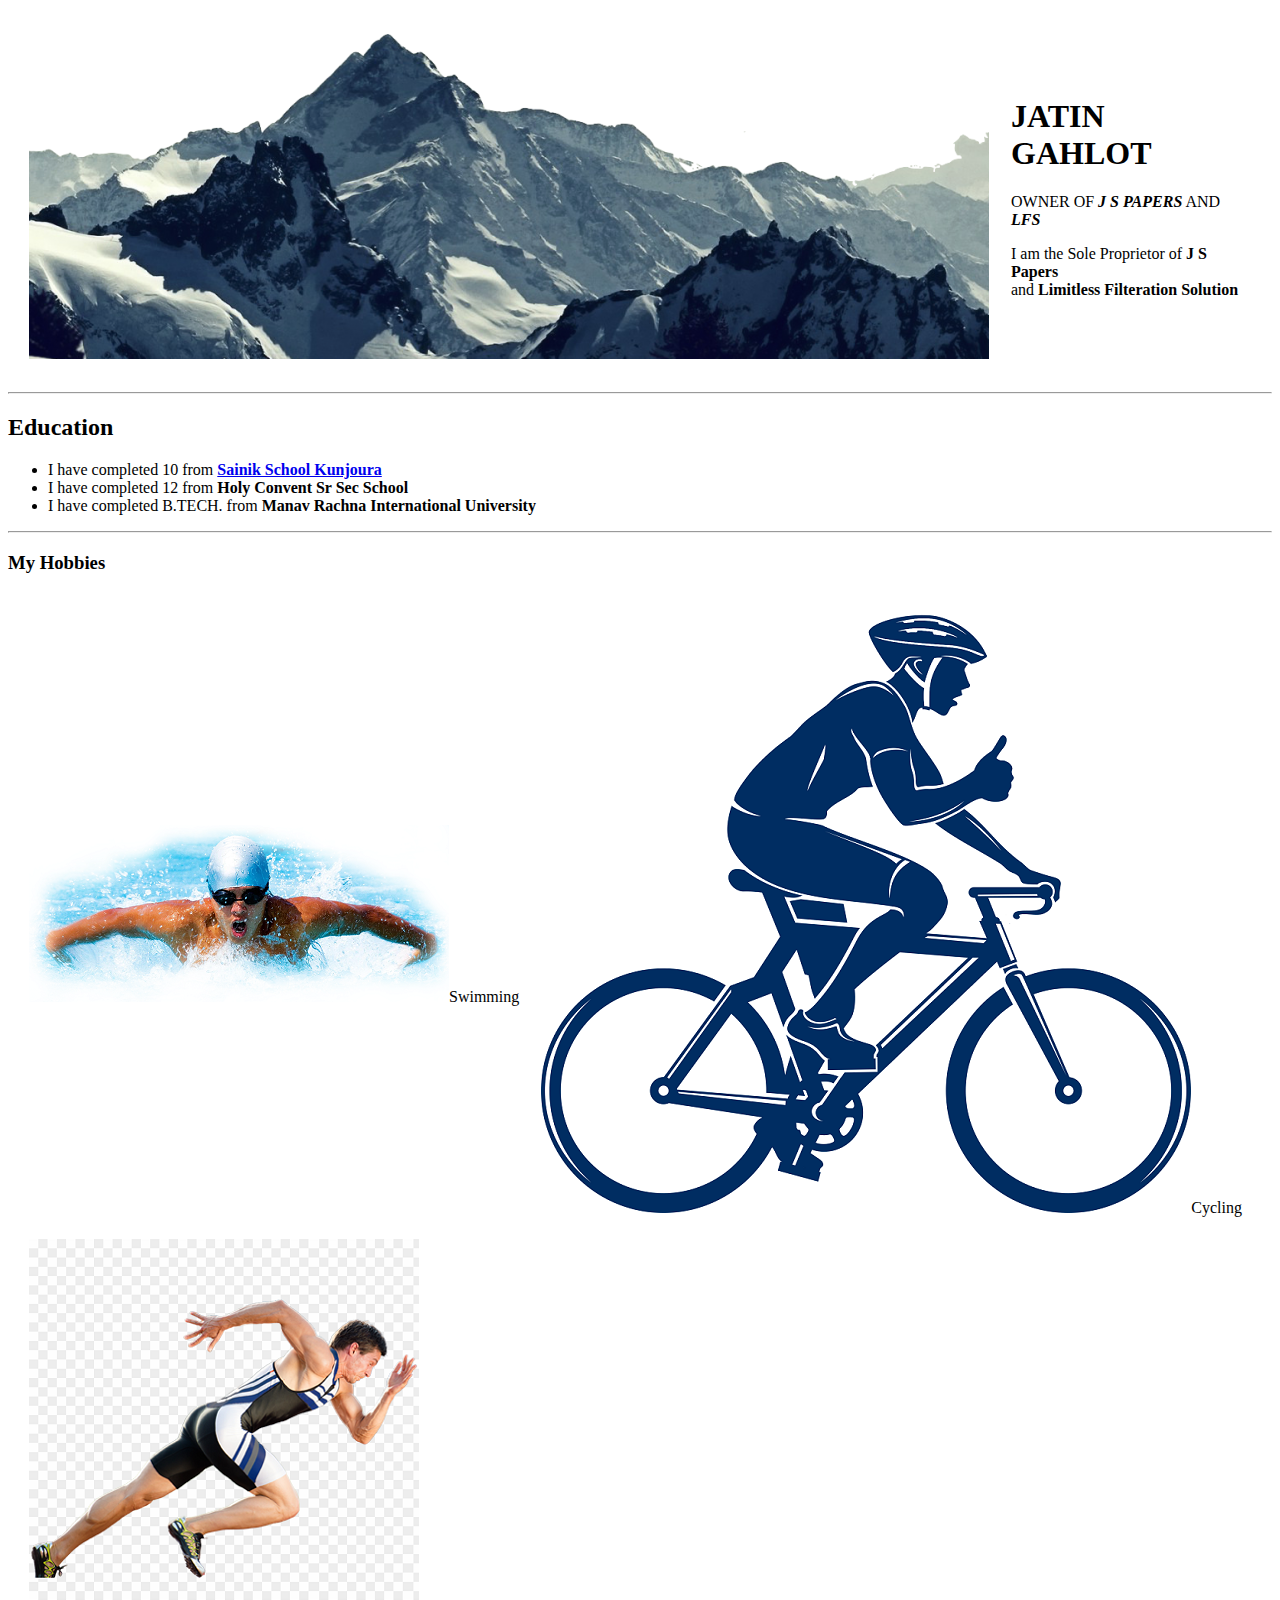
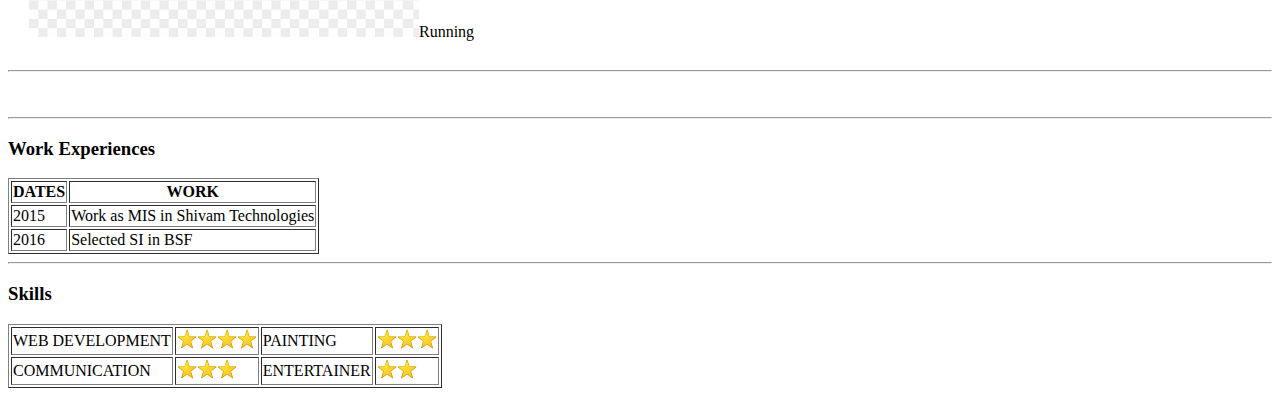
==== HTML personal site/HTML-PERSONAL SITE/index.html @ 05d4c32e "Update index.html" ====
<!DOCTYPE html>
<html>
    
    <head>
        <meta charset="UTF-8">
         <title> THIS IS JATIN'S SITE </title>
    </head>

    <body>
        <table cellspacing="20">
            <tr>
                <td><img src="mountains.png" alt="pic is buzy at the moment>"</td>
                <td><H1> JATIN GAHLOT </H1>
                    <p>OWNER OF <EM><strong>J S PAPERS</strong></EM> AND <EM><strong>LFS</strong></EM></p>
                    <P>I am the Sole Proprietor of <strong> J S Papers</strong> <Br> and <strong>Limitless Filteration Solution</strong></P></td>

            </tr>
        </table>
    
        <hr>
        <h2> Education </h2>
        <ul>
        <li>I have completed 10 from <strong><a href ="https://www.sskunjpura.org/">Sainik School Kunjoura</a></strong></li>
        <li>I have completed 12 from <strong>Holy Convent Sr Sec School</strong></li>
        <li>I have completed B.TECH. from <strong>Manav Rachna International University</strong></li>
        </ul>
        <hr>
        <h3> My Hobbies </h3>
        <table cellspacing="20">
            <tr>
                <td><img src="swiming2.png">Swimming</td>
               
                <td><img src="cycling12.png">Cycling</td>                
                
            </tr>
            <tr>
                <td> <img src="running4.png">Running </td>
            </tr>      
        </table>
        
        <hr>
        <br>
        <h3><a href="C:\Users\Admin\Desktop\web development\HTML personal site\HTML-PERSONAL SITE\contactme.html"></a> </h3>
        
        <hr>
        <h3> Work Experiences</h3>
        <table border="1">
            <thead>
                
                <th>DATES </th>
                <th>WORK </th>
                

            </thead>
            <tbody>
                <tr>
                    <td> 2015 </td>
                    <td>Work as MIS in Shivam Technologies</td>
                </tr>
                <tr>
                    <td>2016 </td>
                    <td>Selected SI in BSF</td>
                </tr>
                

            </tbody>
           
        </table>
        <hr>
        <h3>Skills</h3>
        <table border="1" >
            <tr>
                <td> WEB DEVELOPMENT</td>
                <td> <img src="STAR2.png"><img src="STAR2.png"><img src="STAR2.png"><img src="STAR2.png"> </td>
                <TD> PAINTING </TD>
                <TD><img src="STAR2.png"><img src="STAR2.png"><img src="STAR2.png"></TD>
            </tr>
            <tr>
                <td> COMMUNICATION </td>
                <td> <img src="STAR2.png"><img src="STAR2.png"><img src="STAR2.png"></td>
                <td> ENTERTAINER </td>
                <td><img src="STAR2.png"><img src="STAR2.png"></td>

            </tr>

        </table>

        </body>
</html>
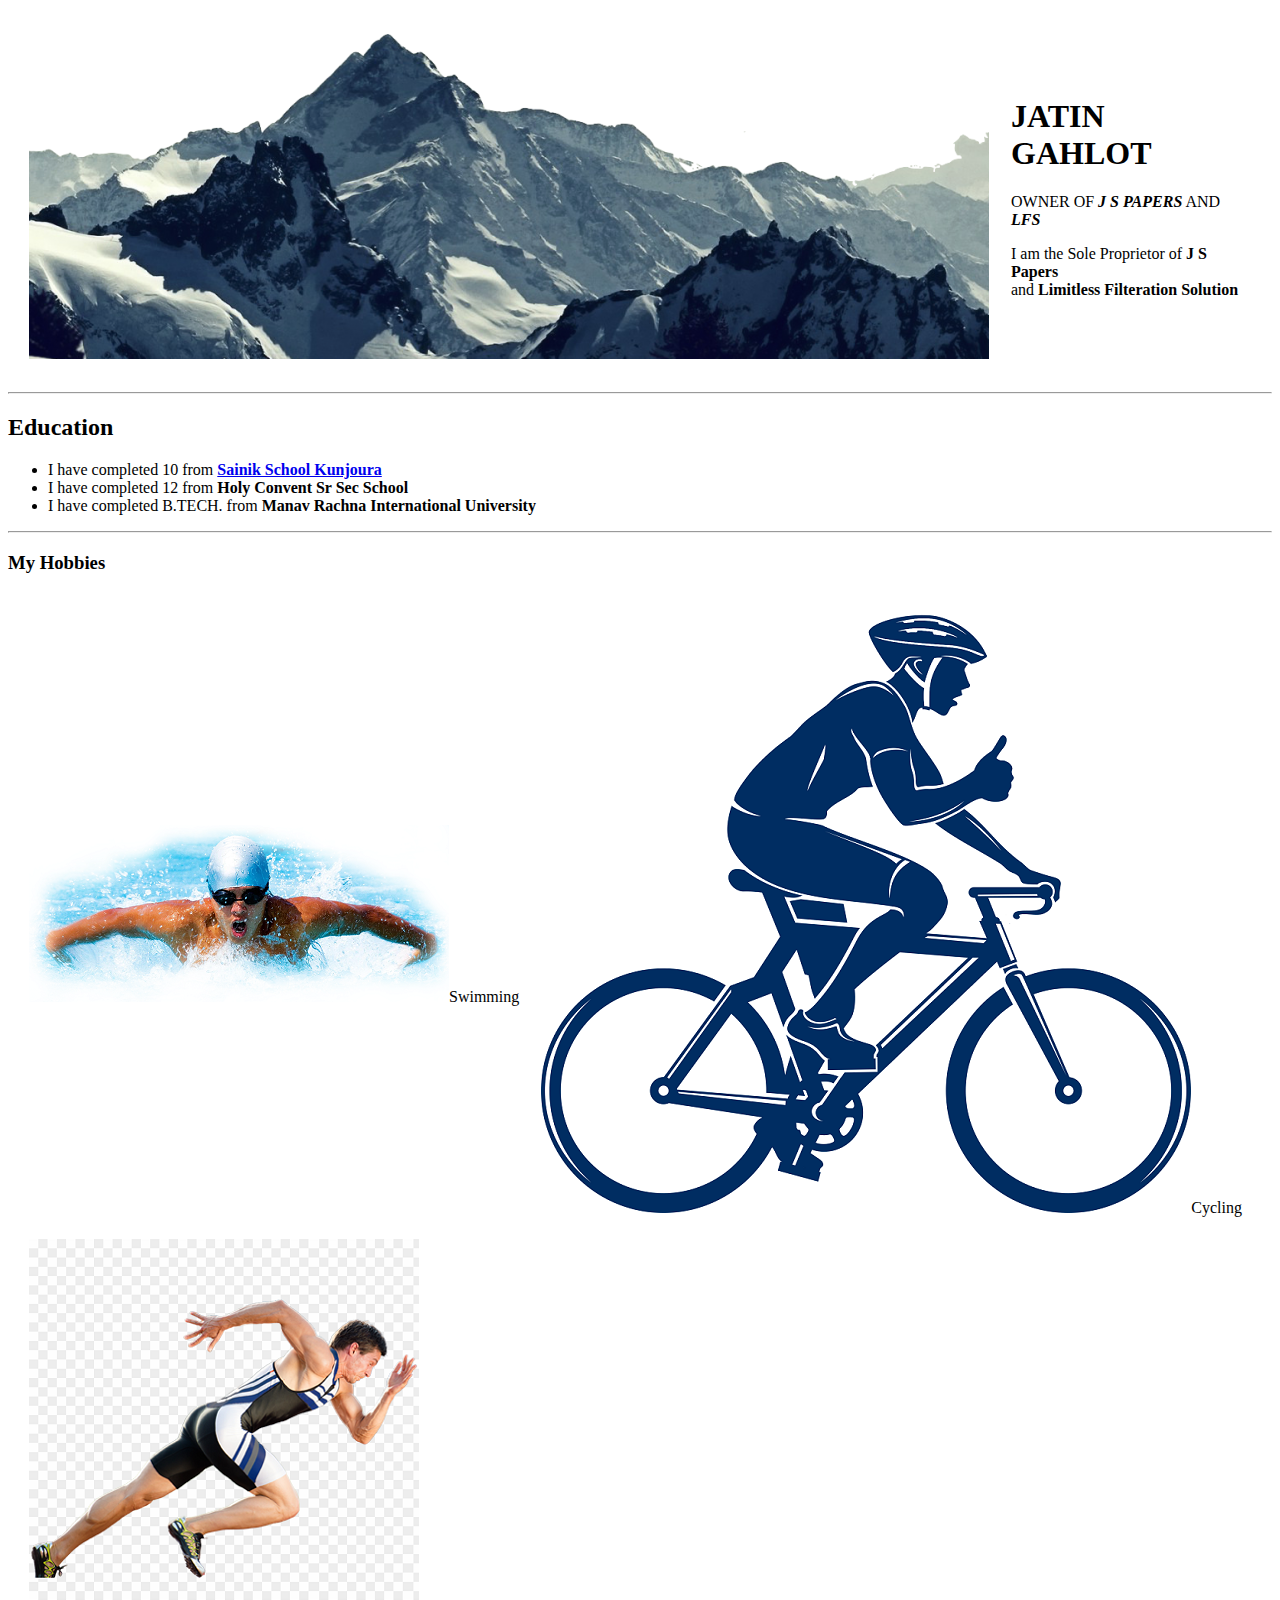
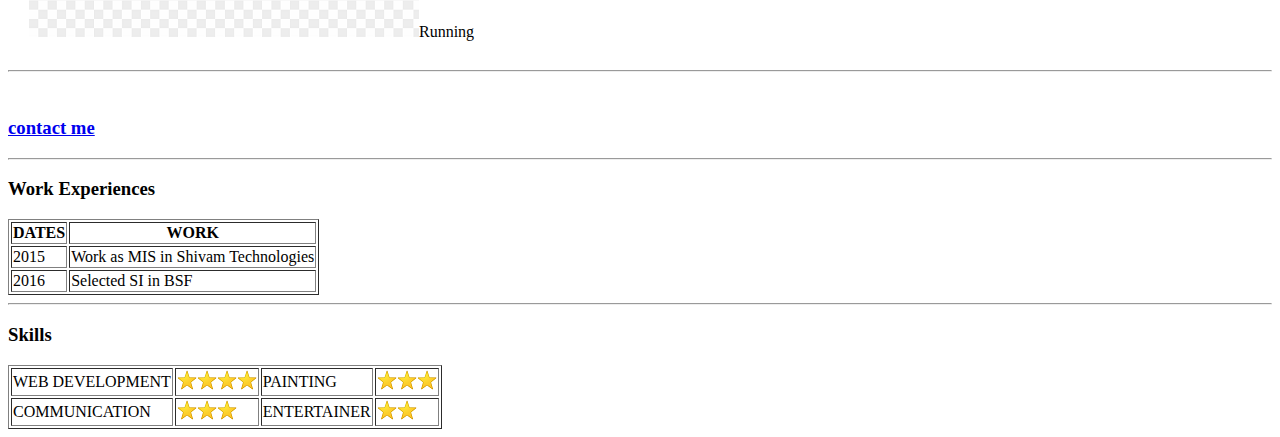
==== commit 24871e94: "Update index.html" ====
--- a/HTML personal site/HTML-PERSONAL SITE/index.html
+++ b/HTML personal site/HTML-PERSONAL SITE/index.html
@@ -40,7 +40,7 @@
         
         <hr>
         <br>
-        <h3><a href="C:\Users\Admin\Desktop\web development\HTML personal site\HTML-PERSONAL SITE\contactme.html"></a> </h3>
+        <h3><a href="https://github.com/SILVERFOX5094/CV/blob/main/HTML%20personal%20site/HTML-PERSONAL%20SITE/contactme.html">contact me</a> </h3>
         
         <hr>
         <h3> Work Experiences</h3>
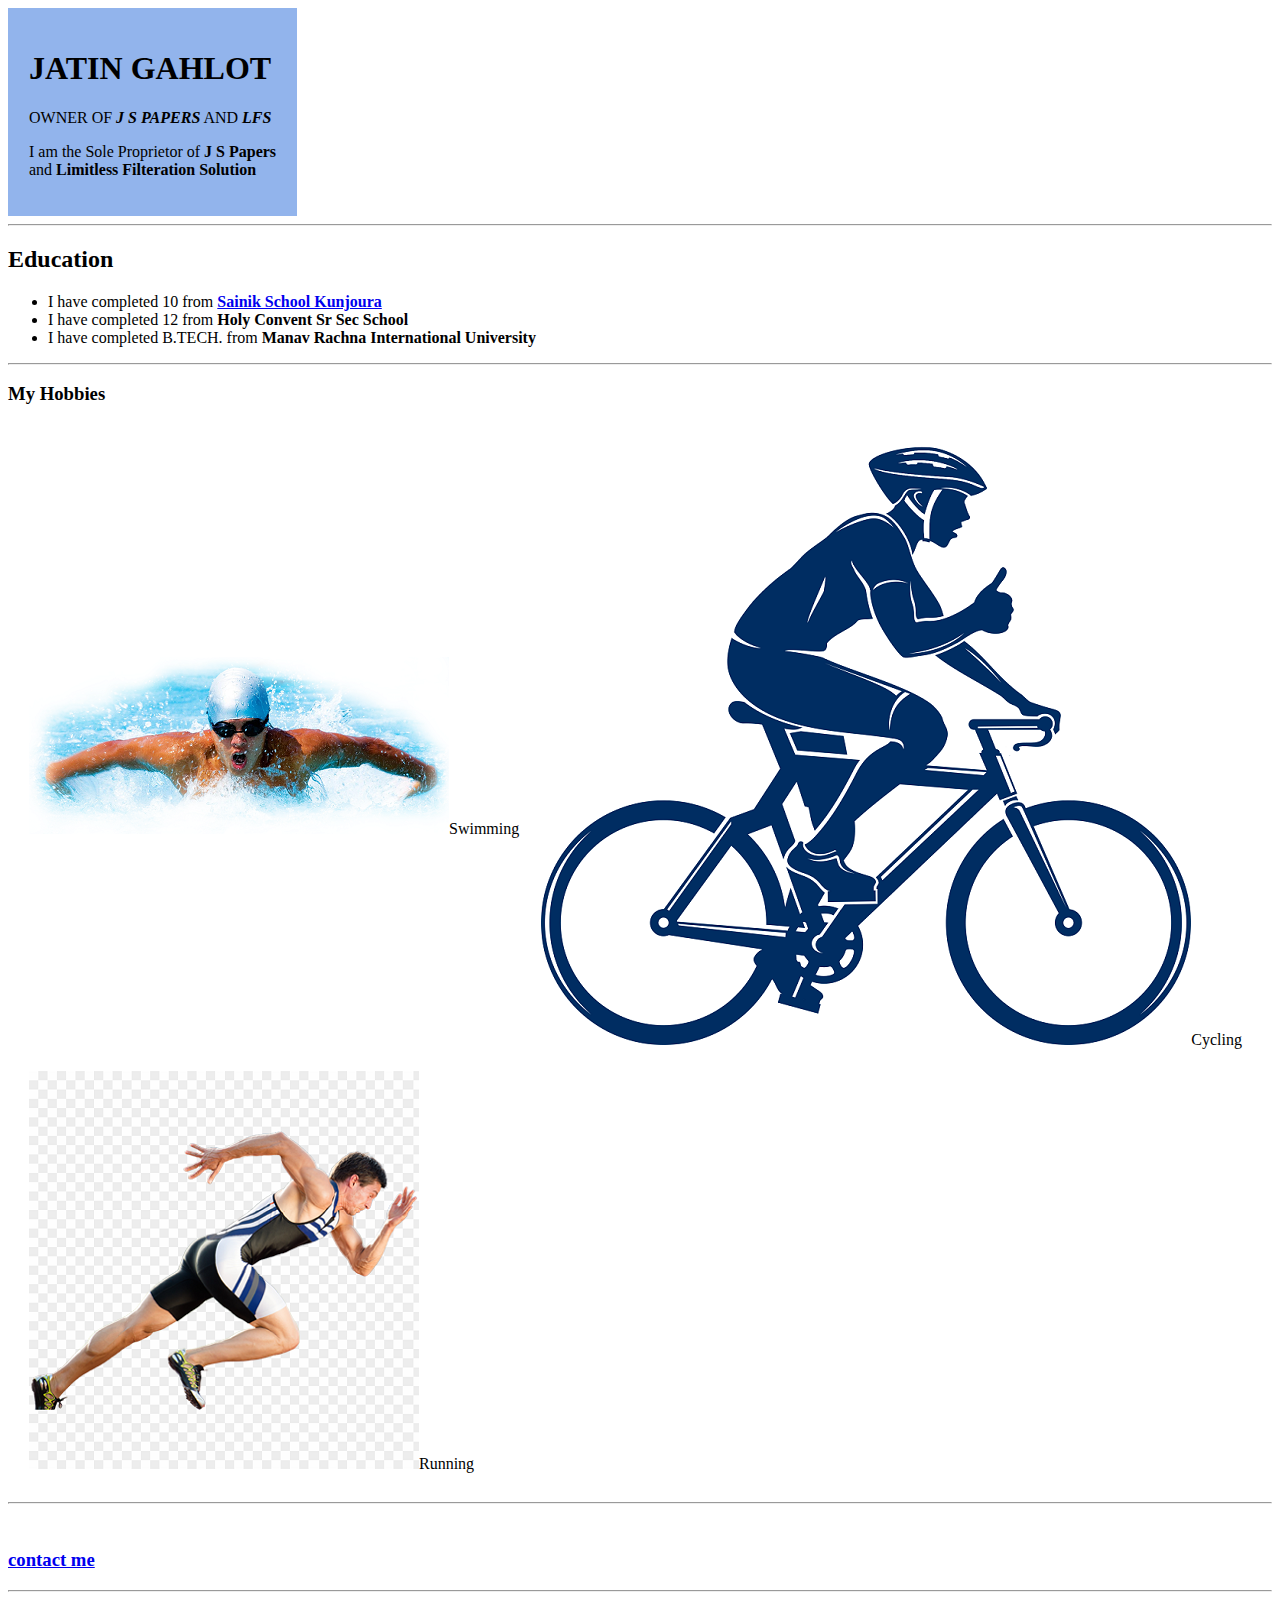
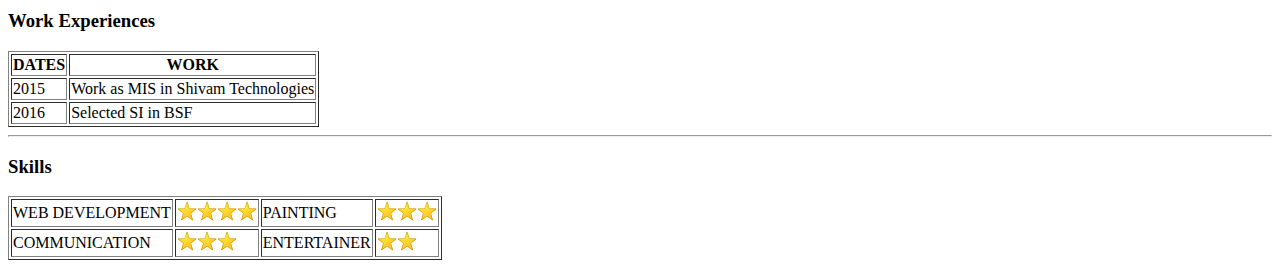
==== commit a35f5a30: "Update index.html" ====
--- a/HTML personal site/HTML-PERSONAL SITE/index.html
+++ b/HTML personal site/HTML-PERSONAL SITE/index.html
@@ -4,10 +4,11 @@
     <head>
         <meta charset="UTF-8">
          <title> THIS IS JATIN'S SITE </title>
+         <link rel="stylesheet" href="css/styles.css">
     </head>
 
     <body>
-        <table cellspacing="20">
+        <table cellspacing="20" style="background-color: #92B4EC; >
             <tr>
                 <td><img src="mountains.png" alt="pic is buzy at the moment>"</td>
                 <td><H1> JATIN GAHLOT </H1>
@@ -40,7 +41,7 @@
         
         <hr>
         <br>
-        <h3><a href="https://github.com/SILVERFOX5094/CV/blob/main/HTML%20personal%20site/HTML-PERSONAL%20SITE/contactme.html">contact me</a> </h3>
+        <h3><a href="contact-me.html">contact me</a> </h3>
         
         <hr>
         <h3> Work Experiences</h3>
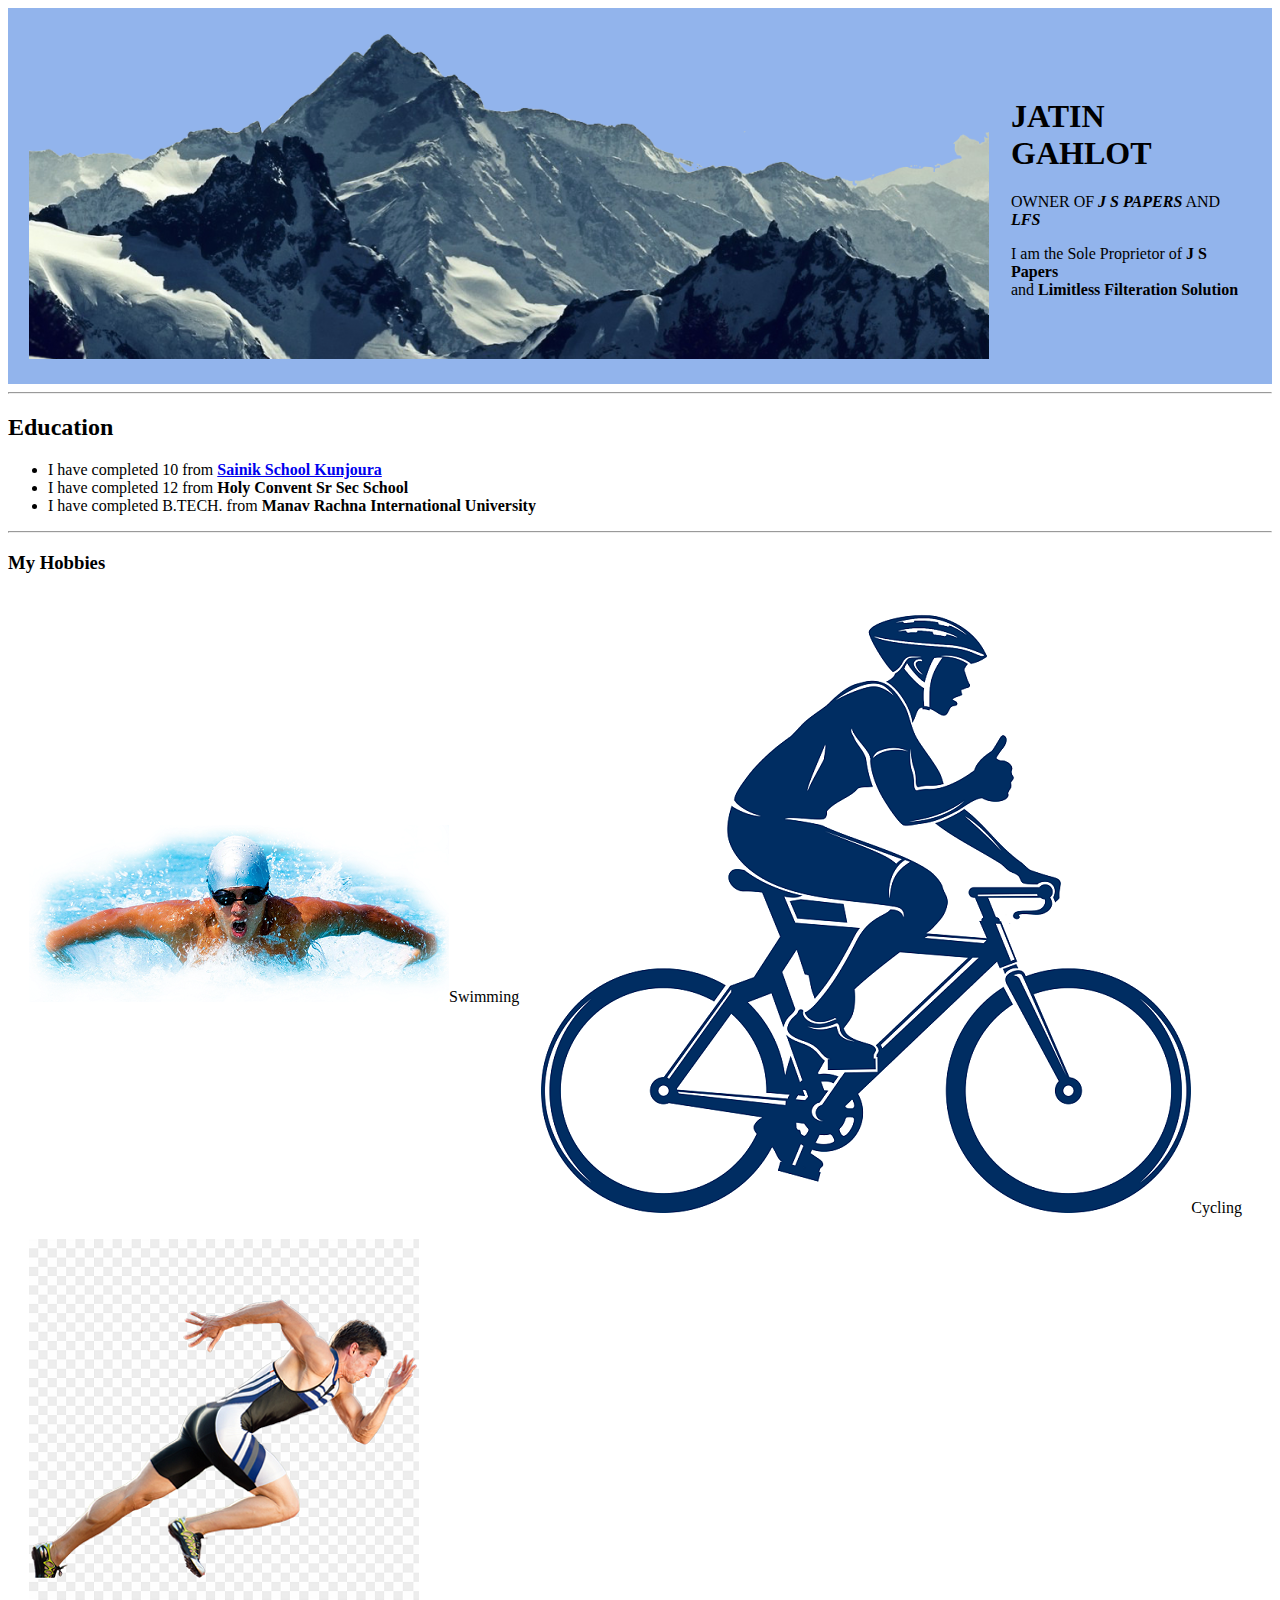
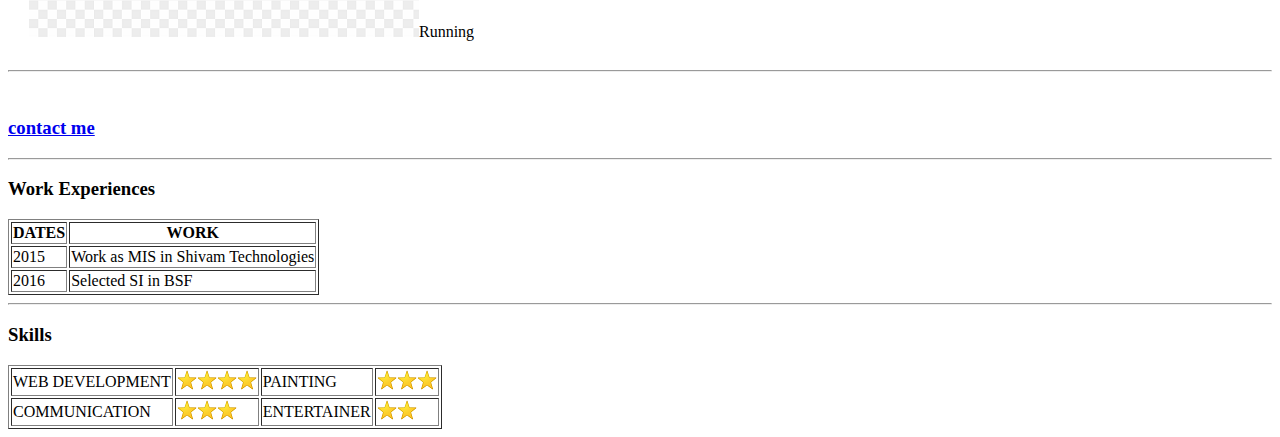
==== commit 87414d65: "Update index.html" ====
--- a/HTML personal site/HTML-PERSONAL SITE/index.html
+++ b/HTML personal site/HTML-PERSONAL SITE/index.html
@@ -8,7 +8,7 @@
     </head>
 
     <body>
-        <table cellspacing="20" style="background-color: #92B4EC; >
+        <table cellspacing="20" style="background-color: #92B4EC;" >
             <tr>
                 <td><img src="mountains.png" alt="pic is buzy at the moment>"</td>
                 <td><H1> JATIN GAHLOT </H1>
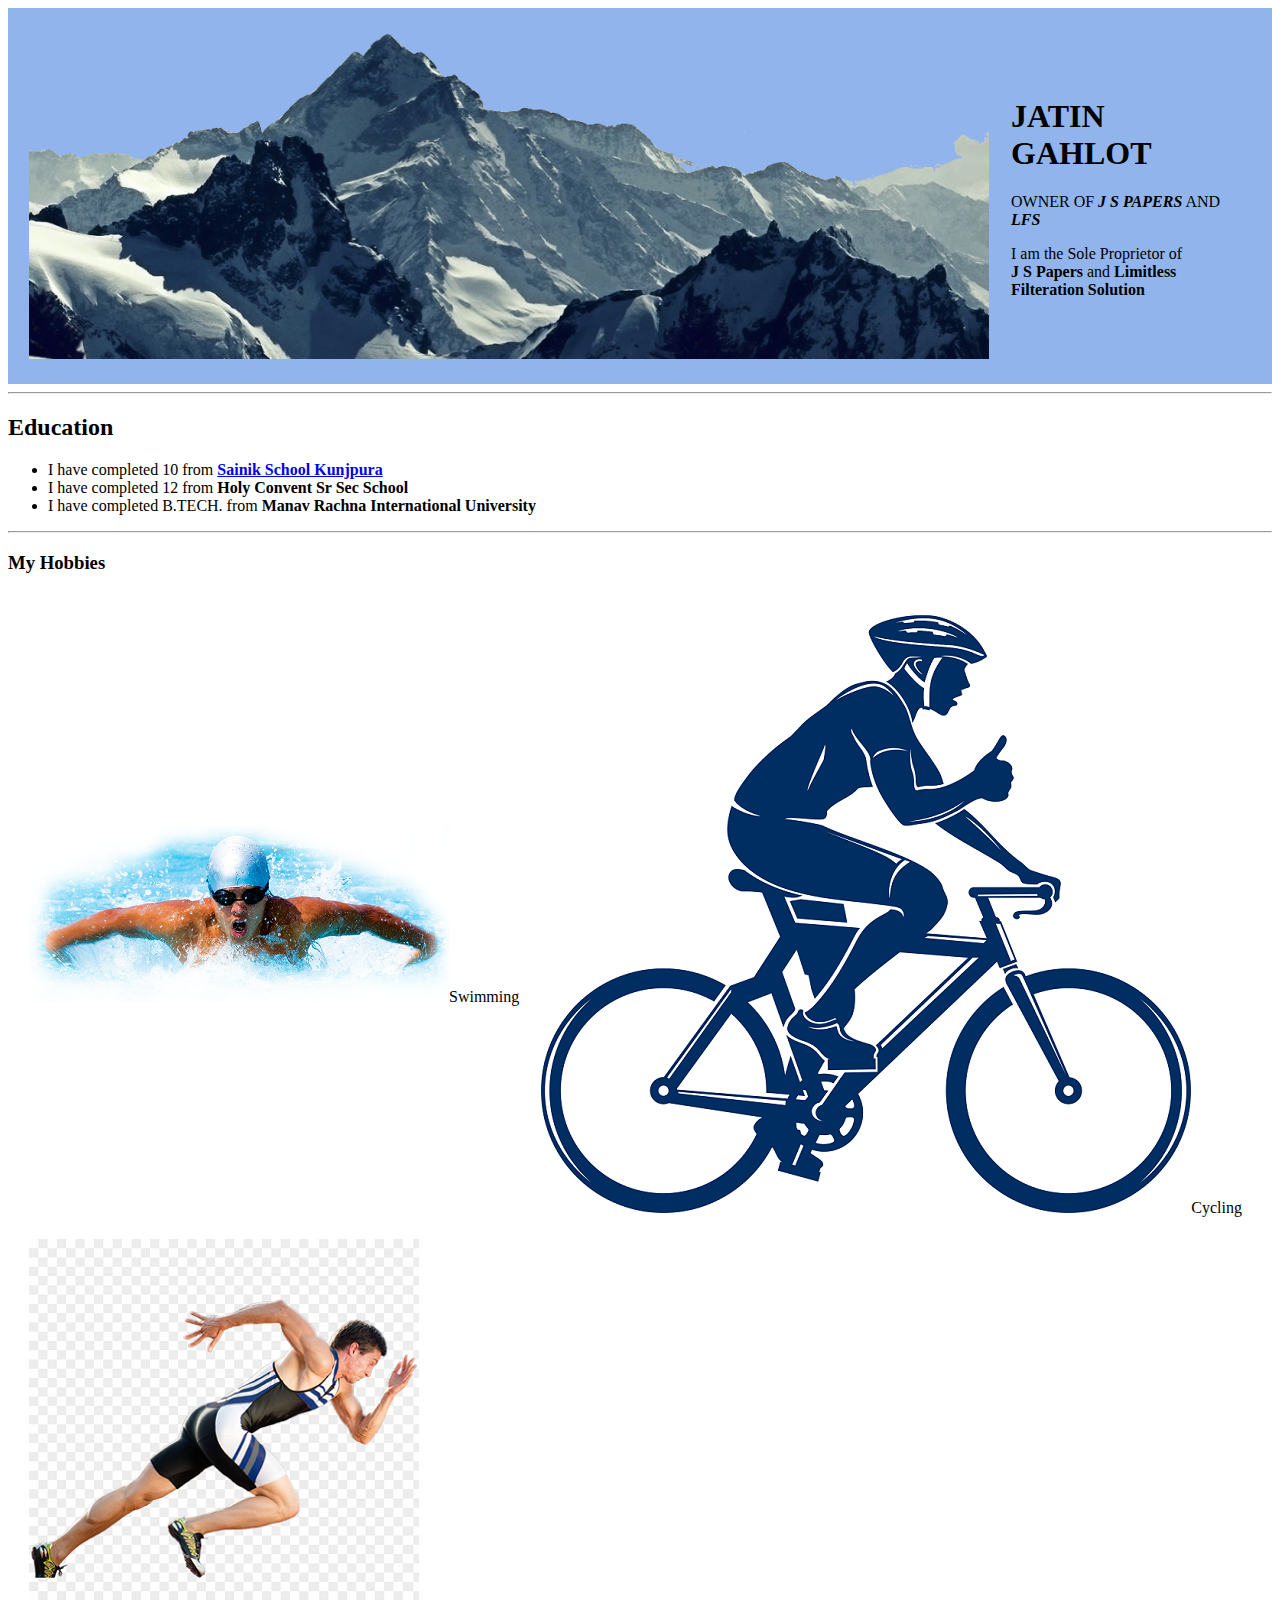
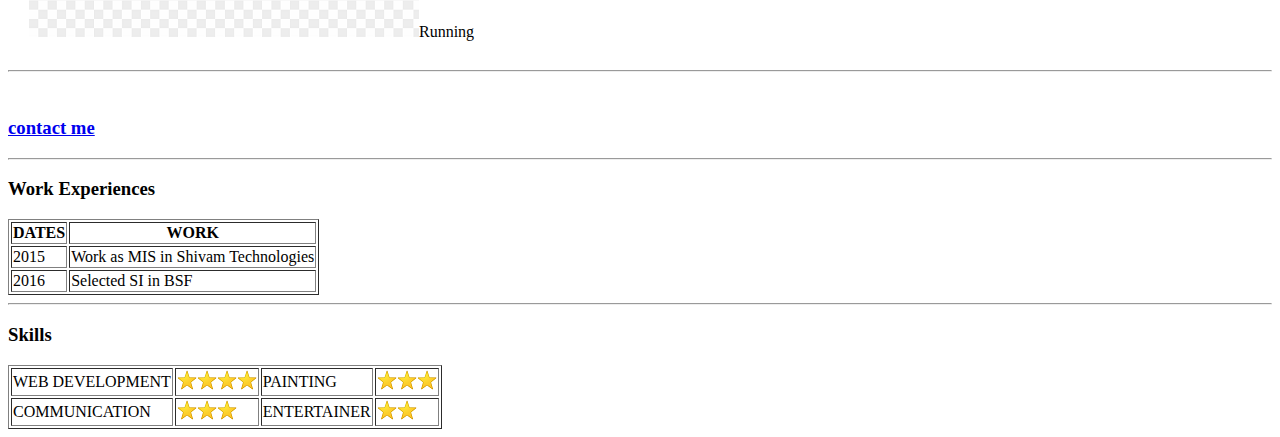
==== commit dd878741: "Update index.html" ====
--- a/HTML personal site/HTML-PERSONAL SITE/index.html
+++ b/HTML personal site/HTML-PERSONAL SITE/index.html
@@ -8,12 +8,12 @@
     </head>
 
     <body>
-        <table cellspacing="20" style="background-color: #92B4EC;" >
+        <table cellspacing="20" style="background-color: #92B4EC;">
             <tr>
                 <td><img src="mountains.png" alt="pic is buzy at the moment>"</td>
-                <td><H1> JATIN GAHLOT </H1>
-                    <p>OWNER OF <EM><strong>J S PAPERS</strong></EM> AND <EM><strong>LFS</strong></EM></p>
-                    <P>I am the Sole Proprietor of <strong> J S Papers</strong> <Br> and <strong>Limitless Filteration Solution</strong></P></td>
+                <td><H1 id="name"> JATIN GAHLOT </H1>
+                    <p id="company">OWNER OF <EM><strong>J S PAPERS</strong></EM> AND <EM><strong>LFS</strong></EM></p>
+                    <P id="company1">I am the Sole Proprietor of <Br> <strong> J S Papers</strong>  and <strong>Limitless Filteration Solution</strong></P></td>
 
             </tr>
         </table>
@@ -21,9 +21,9 @@
         <hr>
         <h2> Education </h2>
         <ul>
-        <li>I have completed 10 from <strong><a href ="https://www.sskunjpura.org/">Sainik School Kunjoura</a></strong></li>
-        <li>I have completed 12 from <strong>Holy Convent Sr Sec School</strong></li>
-        <li>I have completed B.TECH. from <strong>Manav Rachna International University</strong></li>
+        <li id="class10">I have completed 10 from <strong><a href ="https://www.sskunjpura.org/">Sainik School Kunjpura</a></strong></li>
+        <li id="class12">I have completed 12 from <strong>Holy Convent Sr Sec School</strong></li>
+        <li id="class13">I have completed B.TECH. from <strong>Manav Rachna International University</strong></li>
         </ul>
         <hr>
         <h3> My Hobbies </h3>
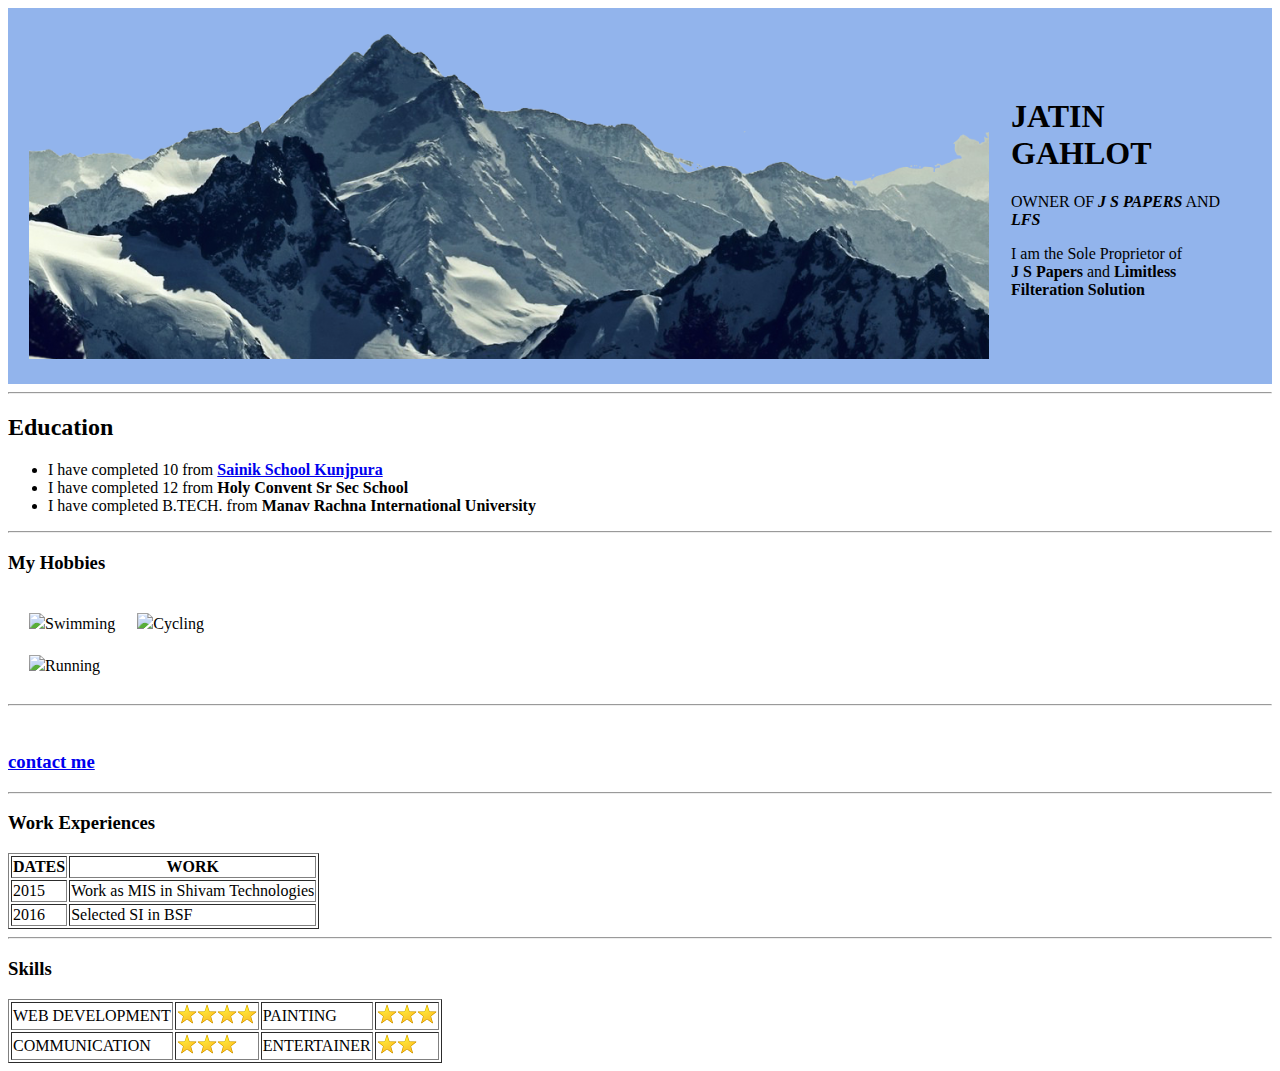
==== commit ef893ddc: "Update index.html" ====
--- a/HTML personal site/HTML-PERSONAL SITE/index.html
+++ b/HTML personal site/HTML-PERSONAL SITE/index.html
@@ -29,14 +29,14 @@
         <h3> My Hobbies </h3>
         <table cellspacing="20">
             <tr>
-                <td><img src="swiming2.png">Swimming</td>
+                <td><img src="person-swimming_1f3ca.png">Swimming</td>
                
-                <td><img src="cycling12.png">Cycling</td>                
+                <td><img src="person-biking_1f6b4.png">Cycling</td>                
                 
             </tr>
             <tr>
-                <td> <img src="running4.png">Running </td>
-            </tr>      
+                <td> <img src="man-running_1f3c3-200d-2642-fe0f.png">Running </td>
+            </tr>  
         </table>
         
         <hr>
